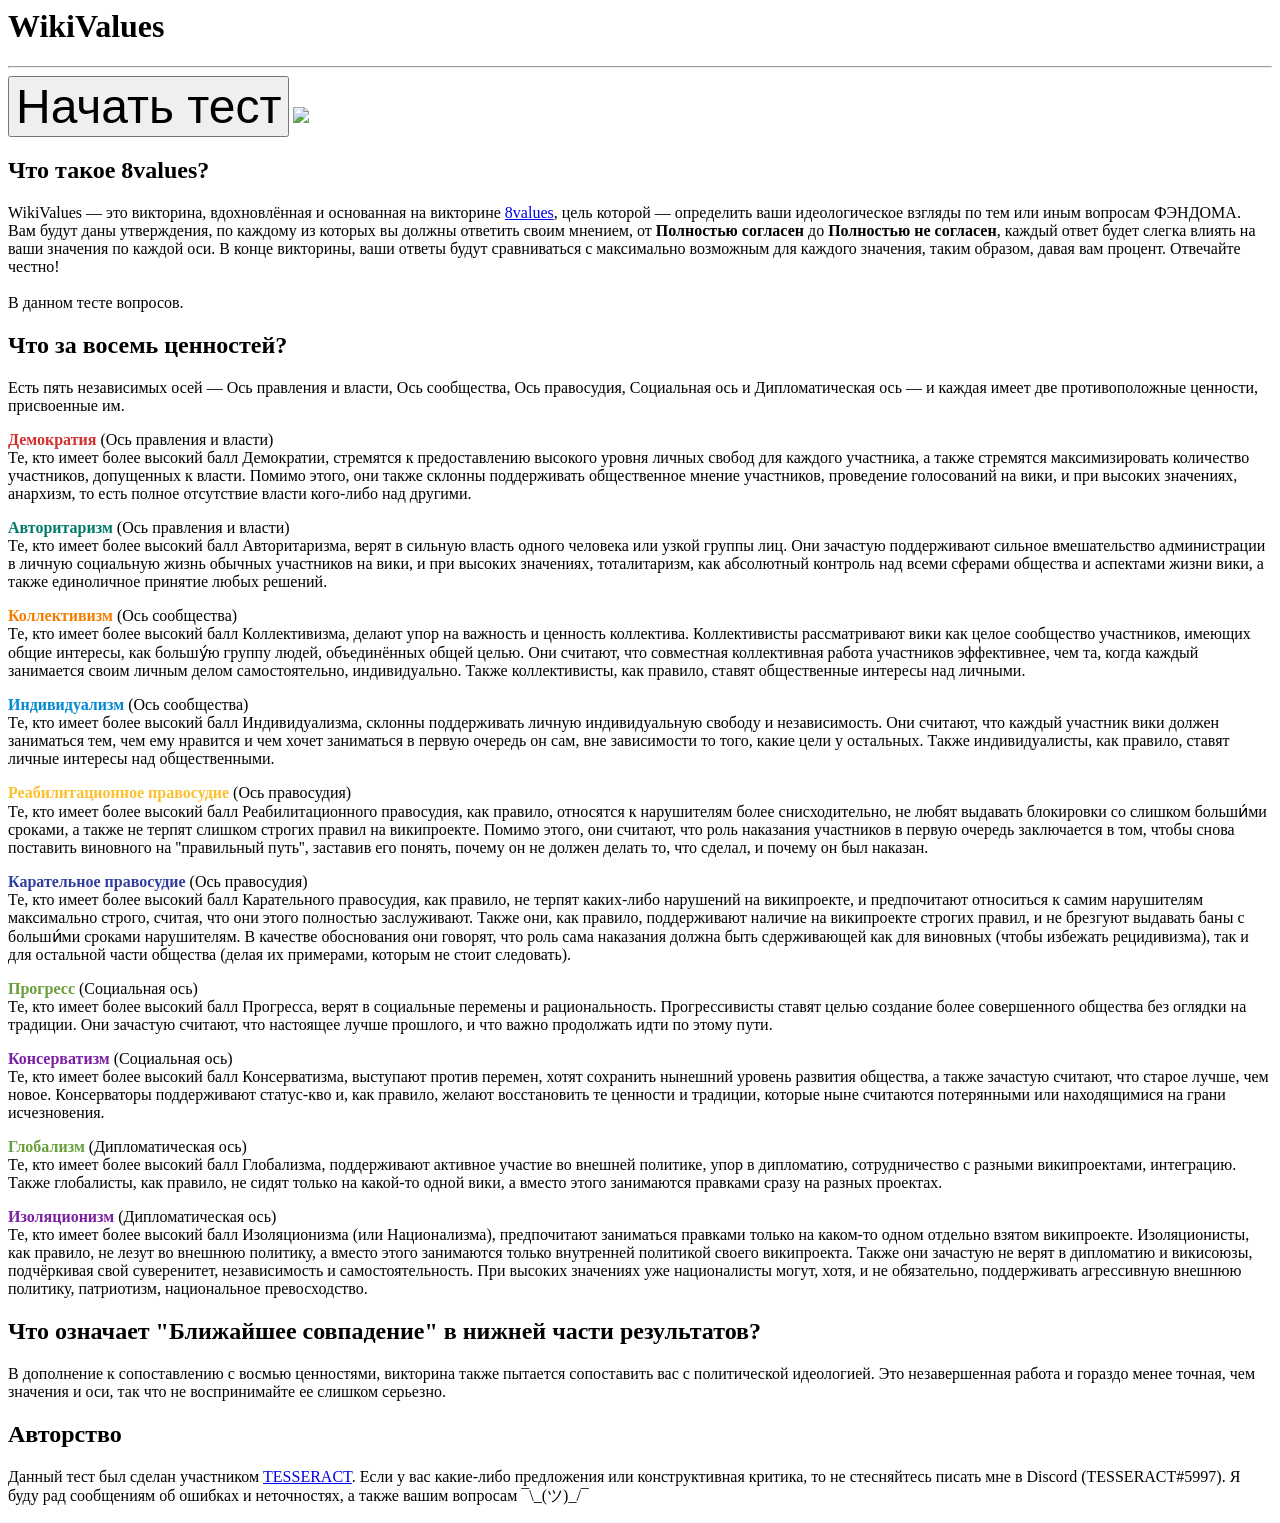
==== index.html @ 2188a821 "Create index.html" ====
<head>
<link href="https://fonts.googleapis.com/css?family=Montserrat:300,400,700|Roboto:400,700" rel="stylesheet">
<link href='style.css' rel='stylesheet' type='text/css'>
<title>WikiValues RU</title>
<link rel="icon" type="x-icon" href="icon.png">
<link rel="shortcut icon" type="x-icon" href="icon.png">
<meta charset="utf-8">

<meta name="description" content="WikiValues — это викторина, вдохновлённая и основанная на викторине <a href='https://8values.github.io/'>8values</a>, цель которой — определить ваши идеологическое взгляды по тем или иным вопросам ФЭНДОМА. Вам будут даны утверждения, по каждому из которых вы должны ответить своим мнением, от <b>Полностью согласен</b> до <b>Полностью не согласен</b>, каждый ответ будет слегка влиять на ваши значения по каждой оси. В конце викторины, ваши ответы будут сравниваться с максимально возможным для каждого значения, таким образом, давая вам процент. Отвечайте честно!" />

<!-- Open Graph data -->
<meta property="og:title" content="8values RU" />
<meta property="og:type" content="article" />
<meta property="og:url" content="https://wikivalues.github.io/" />
<meta property="og:image" content="https://wikivalues.github.io/lg.png" />
<meta property="og:description" content="WikiValues — это викторина, вдохновлённая и основанная на викторине <a href='https://8values.github.io/'>8values</a>, цель которой — определить ваши идеологическое взгляды по тем или иным вопросам ФЭНДОМА. Вам будут даны утверждения, по каждому из которых вы должны ответить своим мнением, от <b>Полностью согласен</b> до <b>Полностью не согласен</b>, каждый ответ будет слегка влиять на ваши значения по каждой оси. В конце викторины, ваши ответы будут сравниваться с максимально возможным для каждого значения, таким образом, давая вам процент. Отвечайте честно!" /> 
<meta property="og:site_name" content="wikivalues.github.io" />
</head>
<body>

<h1>WikiValues</h1>
<hr>
<button class="button" onclick="location.href='instructions.html';" style="font-size:36pt;">Начать тест</button>
<img src="values.svg" class="center"></img>

<h2>Что такое 8values?</h2>
    <p>WikiValues — это викторина, вдохновлённая и основанная на викторине <a href='https://8values.github.io/'>8values</a>, цель которой — определить ваши идеологическое взгляды по тем или иным вопросам ФЭНДОМА. Вам будут даны утверждения, по каждому из которых вы должны ответить своим мнением, от <b>Полностью согласен</b> до <b>Полностью не согласен</b>, каждый ответ будет слегка влиять на ваши значения по каждой оси. В конце викторины, ваши ответы будут сравниваться с максимально возможным для каждого значения, таким образом, давая вам процент. Отвечайте честно!<br /><br />
    В данном тесте <b><u><span id="numOfQuestions"></span></u></b> вопросов.</p>

<h2>Что за восемь ценностей?</h2>
    <p>Есть пять независимых осей — Ось правления и власти, Ось сообщества, Ось правосудия, Социальная ось и Дипломатическая ось — и каждая имеет две противоположные ценности, присвоенные им.</p>
    <p class="value-description"><b style="color:#d32f2f;">Демократия</b> (Ось правления и власти)<br/>
        Те, кто имеет более высокий балл Демократии, стремятся к предоставлению высокого уровня личных свобод для каждого участника, а также стремятся максимизировать количество участников, допущенных к власти. Помимо этого, они также склонны поддерживать общественное мнение участников, проведение голосований на вики, и при высоких значениях, анархизм, то есть полное отсутствие власти кого-либо над другими.</p>
    <p class="value-description"><b style="color:#00796b;">Авторитаризм</b> (Ось правления и власти)<br/>
        Те, кто имеет более высокий балл Авторитаризма, верят в сильную власть одного человека или узкой группы лиц. Они зачастую поддерживают сильное вмешательство администрации в личную социальную жизнь обычных участников на вики, и при высоких значениях, тоталитаризм, как абсолютный контроль над всеми сферами общества и аспектами жизни вики, а также единоличное принятие любых решений.</p>
    <p class="value-description"><b style="color:#f57c00;">Коллективизм</b> (Ось сообщества)<br/>
        Те, кто имеет более высокий балл Коллективизма, делают упор на важность и ценность коллектива. Коллективисты рассматривают вики как целое сообщество участников, имеющих общие интересы, как большу́ю группу людей, объединённых общей целью. Они считают, что совместная коллективная работа участников эффективнее, чем та, когда каждый занимается своим личным делом самостоятельно, индивидуально. Также коллективисты, как правило, ставят общественные интересы над личными.</p>
    <p class="value-description"><b style="color:#0288d1;">Индивидуализм</b> (Ось сообщества)<br/>
        Те, кто имеет более высокий балл Индивидуализма, склонны поддерживать личную индивидуальную свободу и независимость. Они считают, что каждый участник вики должен заниматься тем, чем ему нравится и чем хочет заниматься в первую очередь он сам, вне зависимости то того, какие цели у остальных. Также индивидуалисты, как правило, ставят личные интересы над общественными.</p>
    <p class="value-description"><b style="color:#fbc02d;">Реабилитационное правосудие</b> (Ось правосудия)<br/>
        Те, кто имеет более высокий балл Реабилитационного правосудия, как правило, относятся к нарушителям более снисходительно, не любят выдавать блокировки со слишком больши́ми сроками, а также не терпят слишком строгих правил на википроекте. Помимо этого, они считают, что роль наказания участников в первую очередь заключается в том, чтобы снова поставить виновного на ''правильный путь'', заставив его понять, почему он не должен делать то, что сделал, и почему он был наказан.</p>
    <p class="value-description"><b style="color:#303f9f;">Карательное правосудие</b> (Ось правосудия)<br/>
        Те, кто имеет более высокий балл Карательного правосудия, как правило, не терпят каких-либо нарушений на википроекте, и предпочитают относиться к самим нарушителям максимально строго, считая, что они этого полностью заслуживают. Также они, как правило, поддерживают наличие на википроекте строгих правил, и не брезгуют выдавать баны с больши́ми сроками нарушителям. В качестве обоснования они говорят, что роль сама наказания должна быть сдерживающей как для виновных (чтобы избежать рецидивизма), так и для остальной части общества (делая их примерами, которым не стоит следовать).</p>
    <p class="value-description"><b style="color:#689f38;">Прогресс</b> (Социальная ось)<br/>
        Те, кто имеет более высокий балл Прогресса, верят в социальные перемены и рациональность. Прогрессивисты ставят целью создание более совершенного общества без оглядки на традиции. Они зачастую считают, что настоящее лучше прошлого, и что важно продолжать идти по этому пути.</p>
    <p class="value-description"><b style="color:#7b1fa2;">Консерватизм</b> (Социальная ось)<br/>
        Те, кто имеет более высокий балл Консерватизма, выступают против перемен, хотят сохранить нынешний уровень развития общества, а также зачастую считают, что старое лучше, чем новое. Консерваторы поддерживают статус-кво и, как правило, желают восстановить те ценности и традиции, которые ныне считаются потерянными или находящимися на грани исчезновения.</p>
    <p class="value-description"><b style="color:#689f38;">Глобализм</b> (Дипломатическая ось)<br/>
        Те, кто имеет более высокий балл Глобализма, поддерживают активное участие во внешней политике, упор в дипломатию, сотрудничество с разными википроектами, интеграцию. Также глобалисты, как правило, не сидят только на какой-то одной вики, а вместо этого занимаются правками сразу на разных проектах.</p>
    <p class="value-description"><b style="color:#7b1fa2;">Изоляционизм</b> (Дипломатическая ось)<br/>
        Те, кто имеет более высокий балл Изоляционизма (или Национализма), предпочитают заниматься правками только на каком-то одном отдельно взятом википроекте. Изоляционисты, как правило, не лезут во внешнюю политику, а вместо этого занимаются только внутренней политикой своего википроекта. Также они зачастую не верят в дипломатию и викисоюзы, подчёркивая свой суверенитет, независимость и самостоятельность. При высоких значениях уже националисты могут, хотя, и не обязательно, поддерживать агрессивную внешнюю политику, патриотизм, национальное превосходство.</p>
<h2>Что означает "Ближайшее совпадение" в нижней части результатов?</h2>
    <p>В дополнение к сопоставлению с восмью ценностями, викторина также пытается сопоставить вас с политической идеологией. Это незавершенная работа и гораздо менее точная, чем значения и оси, так что не воспринимайте ее слишком серьезно.</p>
<h2>Авторство</h2>
    <p>Данный тест был сделан участником <u><a href="https://oxygen-not-included.fandom.com/ru/wiki/Участник:TESERACT">TESSERACT</a></u>. Если у вас какие-либо предложения или конструктивная критика, то не стесняйтесь писать мне в Discord (TESSERACT#5997). Я буду рад сообщениям об ошибках и неточностях, а также вашим вопросам ¯\_(ツ)_/¯</p>

<!-- Website visit statistics - no personal information is collected! -->
<script src="https://www.w3counter.com/tracker.js?id=114877"></script>

<!-- This is the script for the page itself -->
<script type="application/javascript"src="questions.js"></script>
<script type="text/javascript">
    document.getElementById("numOfQuestions").innerHTML = questions.length;
</script>
</body>
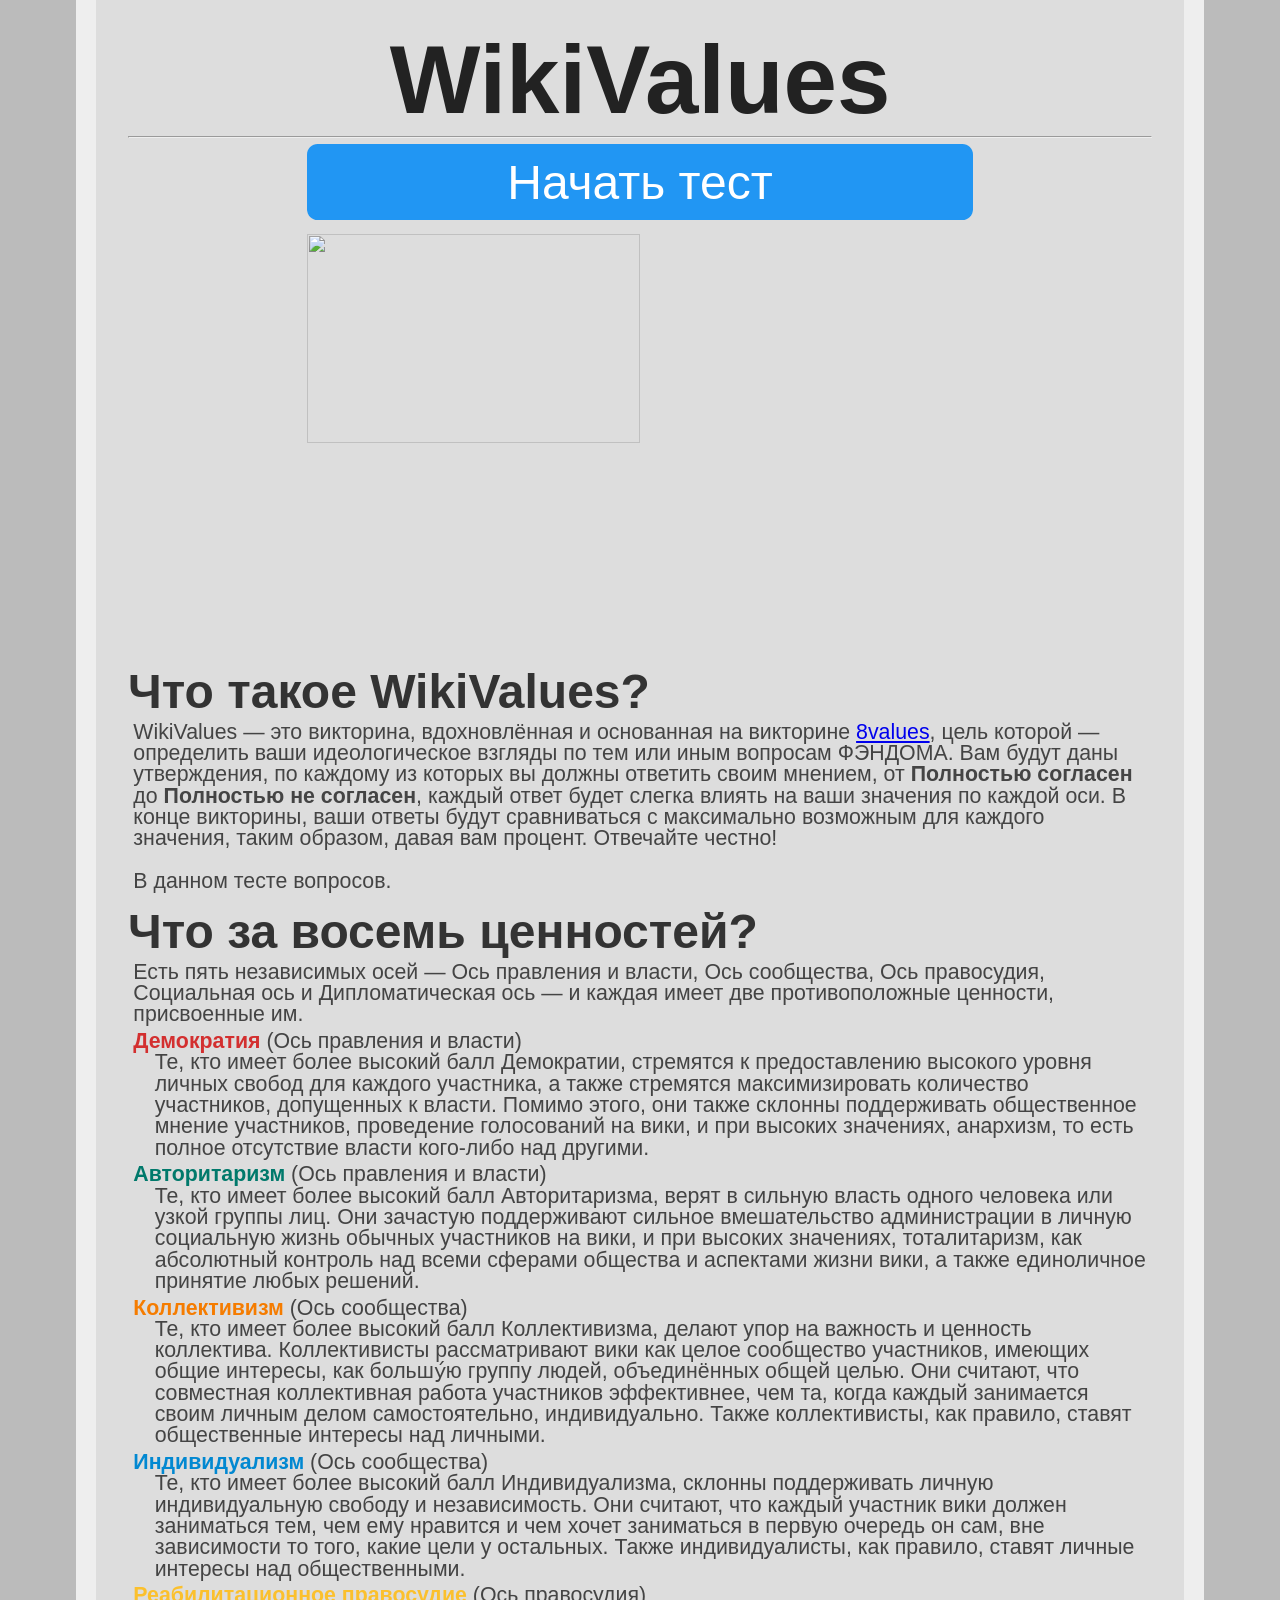
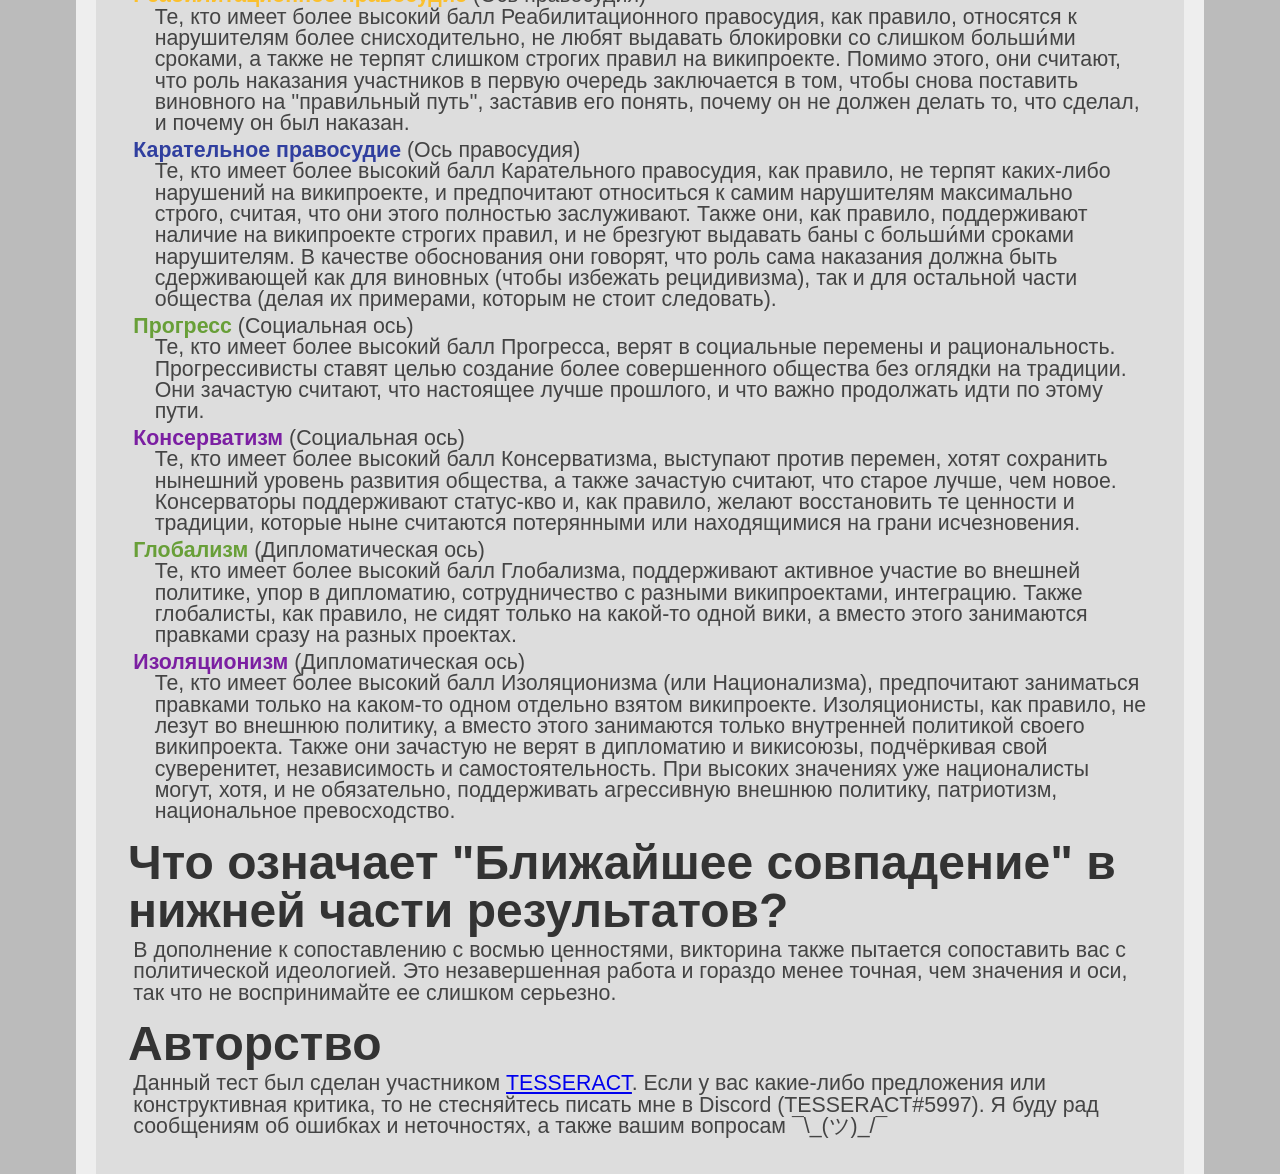
==== commit df6c3107: "Update index.html" ====
--- a/index.html
+++ b/index.html
@@ -9,7 +9,7 @@
 <meta name="description" content="WikiValues — это викторина, вдохновлённая и основанная на викторине <a href='https://8values.github.io/'>8values</a>, цель которой — определить ваши идеологическое взгляды по тем или иным вопросам ФЭНДОМА. Вам будут даны утверждения, по каждому из которых вы должны ответить своим мнением, от <b>Полностью согласен</b> до <b>Полностью не согласен</b>, каждый ответ будет слегка влиять на ваши значения по каждой оси. В конце викторины, ваши ответы будут сравниваться с максимально возможным для каждого значения, таким образом, давая вам процент. Отвечайте честно!" />
 
 <!-- Open Graph data -->
-<meta property="og:title" content="8values RU" />
+<meta property="og:title" content="WikiValues RU" />
 <meta property="og:type" content="article" />
 <meta property="og:url" content="https://wikivalues.github.io/" />
 <meta property="og:image" content="https://wikivalues.github.io/lg.png" />
@@ -23,7 +23,7 @@
 <button class="button" onclick="location.href='instructions.html';" style="font-size:36pt;">Начать тест</button>
 <img src="values.svg" class="center"></img>
 
-<h2>Что такое 8values?</h2>
+<h2>Что такое WikiValues?</h2>
     <p>WikiValues — это викторина, вдохновлённая и основанная на викторине <a href='https://8values.github.io/'>8values</a>, цель которой — определить ваши идеологическое взгляды по тем или иным вопросам ФЭНДОМА. Вам будут даны утверждения, по каждому из которых вы должны ответить своим мнением, от <b>Полностью согласен</b> до <b>Полностью не согласен</b>, каждый ответ будет слегка влиять на ваши значения по каждой оси. В конце викторины, ваши ответы будут сравниваться с максимально возможным для каждого значения, таким образом, давая вам процент. Отвечайте честно!<br /><br />
     В данном тесте <b><u><span id="numOfQuestions"></span></u></b> вопросов.</p>
 
--- a/style.css
+++ b/style.css
@@ -0,0 +1,194 @@
+html {
+    background-color: #bbbbbb;
+    padding: 0px;
+}
+body {
+    width: 80%;
+    min-height: calc(100vh - 4em);
+    margin: 0 auto;
+    padding: 2em;
+    background-color: #dddddd;
+    border-color: #eeeeee;
+    border-left-style: solid;
+    border-right-style: solid;
+    border-width: 20px;
+}
+p {
+    color: #444444;
+    font-family: 'Roboto', sans-serif;
+    font-size: 16pt;
+    line-height: 1;
+    margin: 4pt;
+}
+p.value-description {
+    text-indent: -16pt;
+    margin-left: 20pt;
+}
+p.question {
+    margin: 16pt auto;
+    color: #333333;
+    font-family: 'Montserrat', sans-serif;
+    font-weight: normal;
+    width: 70%;
+    min-width: 500pt;
+    min-height: 144pt;
+    background-color: #eeeeee;
+    padding: 16pt;
+    border-radius: 16pt;
+    font-size: 36pt;
+    display: flex;
+    justify-content: center;
+    align-items: center;
+    text-align: center;
+
+}
+h1 {
+    color: #222222;
+    font-family: 'Montserrat', sans-serif;
+    font-size: 72pt;
+    text-align: center;
+    line-height: 72pt;
+    margin-top: 0pt;
+    margin-bottom: 0pt;
+}
+h2 {
+    color: #333333;
+    font-family: 'Montserrat', sans-serif;
+    font-size: 36pt;
+    line-height: 36pt;
+    margin-top: 12pt;
+    margin-bottom: 0pt;
+}
+li {
+    font-size: 16pt;
+    text-indent: 16pt;
+}
+a {
+    font-family: inherit;
+}
+img.center {
+    display: block;
+    margin: 1em auto;
+    width: 50%;
+    min-width: 500pt;
+}
+.button {
+    background-color: #2196f3;
+    font-family: 'Montserrat', sans-serif;
+    border: none;
+    border-radius: 8pt;
+    color: white;
+    padding: 8pt;
+    width: 60%;
+    min-width: 500pt;
+    text-align: center;
+    text-decoration: none;
+    display: block;
+    font-size: 24pt;
+    margin: -2px auto;
+    cursor: pointer;
+}
+.small_button, .small_button_off {
+    background-color: #333;
+    font-family: 'Montserrat', sans-serif;
+    border: none;
+    border-radius: 8pt;
+    color: white;
+    padding: 8pt;
+    width: 35%;
+    min-width: 100pt;
+    text-align: center;
+    text-decoration: none;
+    display: block;
+    font-size: 18pt;
+    margin: -2px auto;
+    cursor: pointer;
+}
+.small_button_off {
+    background-color: #ddd;
+    color: #888;
+    border: 2px solid #888;
+    cursor: not-allowed;
+    margin: -4px auto;
+}
+div.axis {
+    width: 100%;
+    display: flex;
+    align-items: center;
+    justify-content: center;
+}
+div.bar {
+    height: 36pt;
+    line-height: 36pt;
+    padding: 8pt;
+    margin-top: 5pt;
+    margin-bottom: 4pt;
+    border-width: 4px;
+    border-right-width: 1px;
+    border-top-style: solid;
+    border-bottom-style: solid;
+    border-color: #222222;
+    background-color: #eeeeee;
+    display: block;
+    width: 50%;
+}
+div.text-wrapper {
+    font-family: 'Montserrat', sans-serif;
+    font-size: 36pt;
+    line-height: 36pt;
+    color: #222222;
+    display: inline-block;
+}
+div.equality {
+    background-color: #f44336;
+    text-align: left;
+    border-right-style: solid;
+}
+div.wealth {
+    background-color: #00897b;
+    text-align: right;
+    border-left-style: solid;
+}
+div.liberty {
+    background-color: #ffeb3b;
+    text-align: left;
+    border-right-style: solid;
+}
+div.authority {
+    background-color: #3f51b5;
+    text-align: right;
+    border-left-style: solid;
+}
+div.peace {
+    background-color: #03a9f4;
+    text-align: right;
+    border-left-style: solid;
+}
+div.might {
+    background-color: #ff9800;
+    text-align: left;
+    border-right-style: solid;
+}
+div.progress {
+    background-color: #9c27b0;
+    text-align: right;
+    border-left-style: solid;
+}
+div.tradition {
+    background-color: #8bc34a;
+    text-align: left;
+    border-right-style: solid;
+}
+span.weight-300 {
+    font-weight: 300;
+}
+canvas {
+    border-color: #444444;
+    border-style: solid;
+    border-width: 2px;
+    border-radius: 8pt;
+    display: block;
+    margin: 8pt;
+    margin-left: auto;
+    margin-right: auto;
+}
